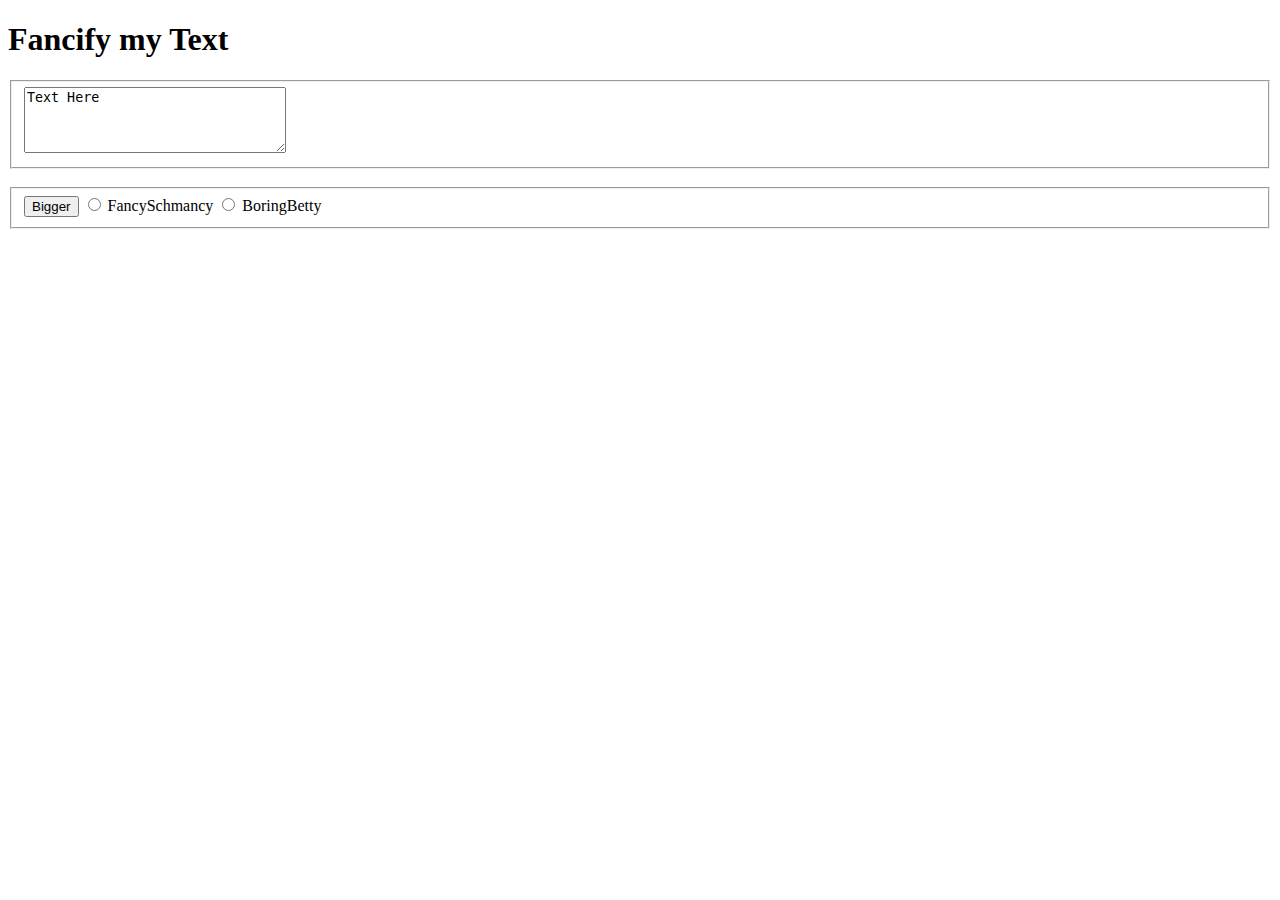
==== fancifymytext.html @ cad19ab1 "assignment 4" ====
<!DOCTYPE html>
<html>
	<head>
		<title>Fancify Shamcify</title>

		<!-- link to your script file here -->
		<script src="fancifymytext.js"></script>
	</head>

	<body>
		<h1>Fancify my Text</h1>
		

		<!-- Your UI controls go here -->
		<form>
			<fieldset label="Text">
				<textarea type="text" rows="4" cols="30" id="text">Text Here</textarea>
				<label for="text"></label>
			</fieldset>
			<br>
			<fieldset>
				<button onclick="bigger()">Bigger</button>
				<input type="radio" id="FancySchmancy">
				<label for="FancySchmancy">FancySchmancy</label>
				<input type="radio" id="BoringBetty">
				<label for="BoringBetty">BoringBetty</label>
			</fieldset>
			
		</form>
	</body>
</html>
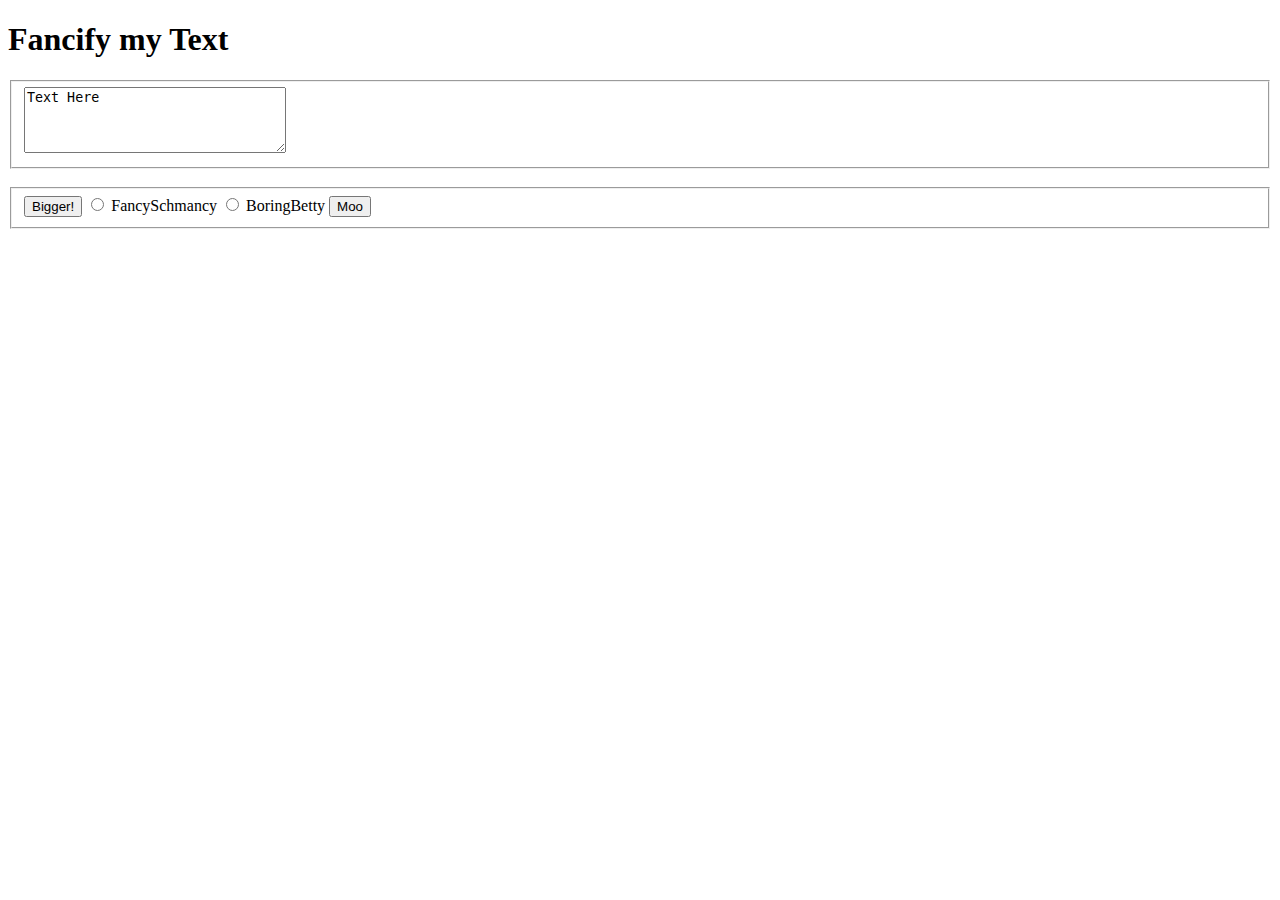
==== commit 1be3ebe7: "finished work" ====
--- a/fancifymytext.html
+++ b/fancifymytext.html
@@ -13,17 +13,18 @@
 
 		<!-- Your UI controls go here -->
 		<form>
-			<fieldset label="Text">
+			<fieldset>
 				<textarea type="text" rows="4" cols="30" id="text">Text Here</textarea>
 				<label for="text"></label>
 			</fieldset>
 			<br>
 			<fieldset>
-				<button onclick="bigger()">Bigger</button>
-				<input type="radio" id="FancySchmancy">
+				<button type="button" onclick="bigger()">Bigger!</button>
+				<input type="radio" id="FancySchmancy" onchange="fancySchmancy()">
 				<label for="FancySchmancy">FancySchmancy</label>
-				<input type="radio" id="BoringBetty">
+				<input type="radio" id="BoringBetty" onchange="boringBetty()">
 				<label for="BoringBetty">BoringBetty</label>
+				<button type="button" onclick="moo()">Moo</button>
 			</fieldset>
 			
 		</form>
